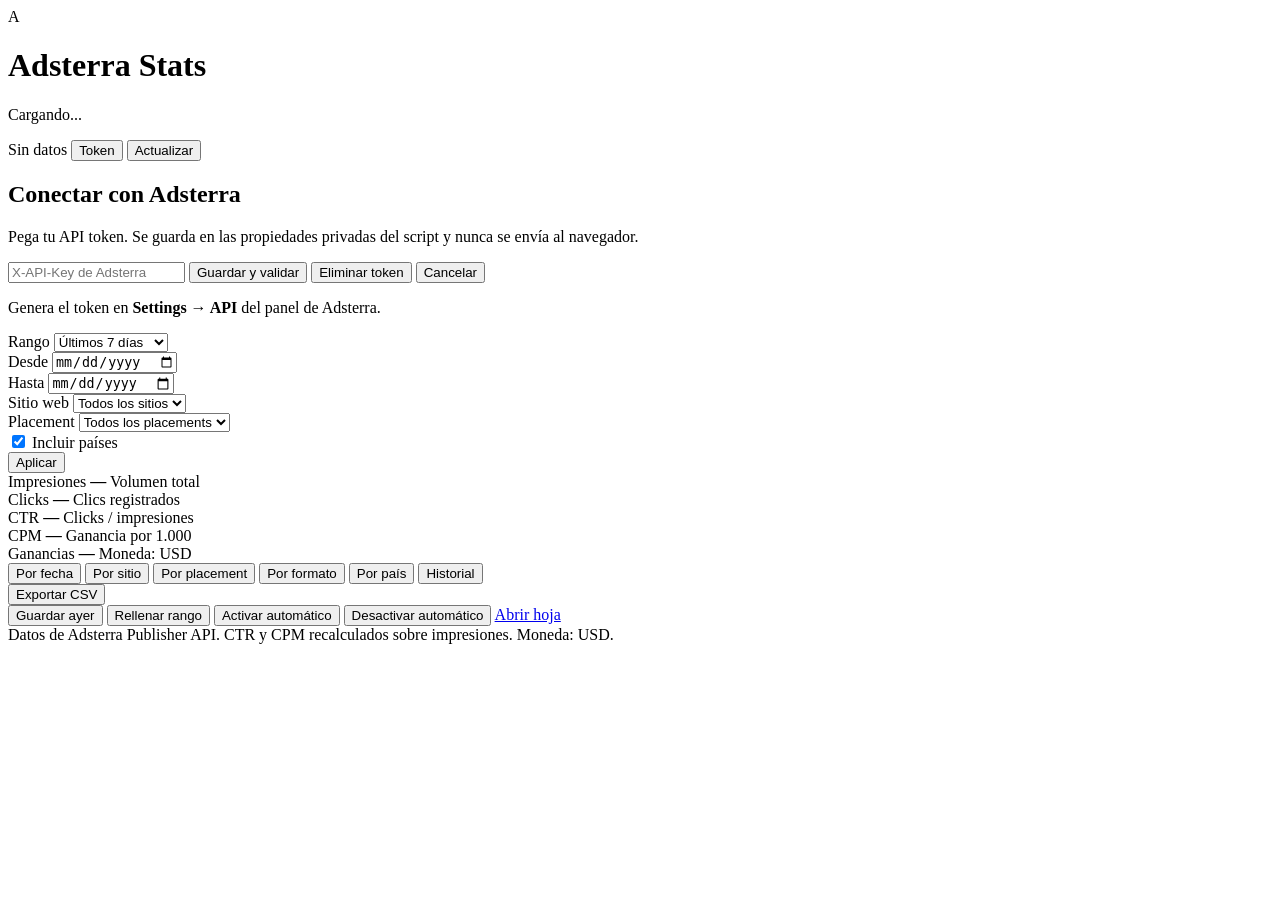
==== ganancias/index.html @ b7eae47b "Create index.html" ====
<!DOCTYPE html>
<html lang="es">
<head>
  <base target="_top">
  <meta charset="utf-8">
  <meta name="viewport" content="width=device-width, initial-scale=1">
  <title>Adsterra Stats</title>
  <link rel="stylesheet" href="style.css">
</head>
<body>
  <div class="app">
    <header class="topbar">
      <div class="brand">
        <div class="brand-mark">A</div>
        <div class="brand-text">
          <h1>Adsterra Stats</h1>
          <p id="rangeLabel" class="muted">Cargando...</p>
        </div>
      </div>
      <div class="topbar-actions">
        <span id="lastUpdate" class="pill">Sin datos</span>
        <button id="settingsBtn" class="btn btn-ghost" type="button">Token</button>
        <button id="refreshBtn" class="btn btn-primary" type="button">Actualizar</button>
      </div>
    </header>

    <section id="tokenPanel" class="panel token-panel hidden">
      <div class="panel-head">
        <h2>Conectar con Adsterra</h2>
        <p class="muted">Pega tu API token. Se guarda en las propiedades privadas del script y nunca se envía al navegador.</p>
      </div>
      <div class="token-form">
        <input id="tokenInput" type="password" class="input" placeholder="X-API-Key de Adsterra" autocomplete="off" spellcheck="false">
        <button id="saveTokenBtn" class="btn btn-primary" type="button">Guardar y validar</button>
        <button id="deleteTokenBtn" class="btn btn-ghost hidden" type="button">Eliminar token</button>
        <button id="cancelTokenBtn" class="btn btn-ghost hidden" type="button">Cancelar</button>
      </div>
      <p id="tokenMessage" class="message hidden"></p>
      <p class="hint">Genera el token en <strong>Settings &rarr; API</strong> del panel de Adsterra.</p>
    </section>

    <section class="panel filters">
      <div class="filter-group">
        <label for="presetSelect">Rango</label>
        <select id="presetSelect" class="input">
          <option value="today">Hoy</option>
          <option value="yesterday">Ayer</option>
          <option value="7d" selected>Últimos 7 días</option>
          <option value="30d">Últimos 30 días</option>
          <option value="thisMonth">Este mes</option>
          <option value="lastMonth">Mes pasado</option>
          <option value="custom">Personalizado</option>
        </select>
      </div>
      <div class="filter-group">
        <label for="startDate">Desde</label>
        <input id="startDate" type="date" class="input">
      </div>
      <div class="filter-group">
        <label for="finishDate">Hasta</label>
        <input id="finishDate" type="date" class="input">
      </div>
      <div class="filter-group grow">
        <label for="domainSelect">Sitio web</label>
        <select id="domainSelect" class="input">
          <option value="">Todos los sitios</option>
        </select>
      </div>
      <div class="filter-group grow">
        <label for="placementSelect">Placement</label>
        <select id="placementSelect" class="input">
          <option value="">Todos los placements</option>
        </select>
      </div>
      <div class="filter-group checkbox">
        <label><input id="includeCountries" type="checkbox" checked> Incluir países</label>
      </div>
      <button id="applyBtn" class="btn btn-primary" type="button">Aplicar</button>
    </section>

    <section id="kpis" class="kpis">
      <article class="kpi">
        <span class="kpi-label">Impresiones</span>
        <strong id="kpiImpressions" class="kpi-value">&mdash;</strong>
        <span class="kpi-foot">Volumen total</span>
      </article>
      <article class="kpi">
        <span class="kpi-label">Clicks</span>
        <strong id="kpiClicks" class="kpi-value">&mdash;</strong>
        <span class="kpi-foot">Clics registrados</span>
      </article>
      <article class="kpi">
        <span class="kpi-label">CTR</span>
        <strong id="kpiCtr" class="kpi-value">&mdash;</strong>
        <span class="kpi-foot">Clicks / impresiones</span>
      </article>
      <article class="kpi">
        <span class="kpi-label">CPM</span>
        <strong id="kpiCpm" class="kpi-value">&mdash;</strong>
        <span class="kpi-foot">Ganancia por 1.000</span>
      </article>
      <article class="kpi kpi-accent">
        <span class="kpi-label">Ganancias</span>
        <strong id="kpiRevenue" class="kpi-value">&mdash;</strong>
        <span class="kpi-foot">Moneda: USD</span>
      </article>
    </section>

    <section class="panel table-panel">
      <div class="table-head">
        <nav id="tabs" class="tabs" role="tablist">
          <button class="tab active" data-tab="daily" type="button">Por fecha</button>
          <button class="tab" data-tab="domains" type="button">Por sitio</button>
          <button class="tab" data-tab="placements" type="button">Por placement</button>
          <button class="tab" data-tab="formats" type="button">Por formato</button>
          <button class="tab" data-tab="countries" type="button">Por país</button>
          <button class="tab" data-tab="history" type="button">Historial</button>
        </nav>
        <div class="table-actions">
          <span id="tableCount" class="muted"></span>
          <button id="exportBtn" class="btn btn-ghost" type="button">Exportar CSV</button>
        </div>
      </div>

      <div id="statusBar" class="status hidden"></div>

      <div id="historyTools" class="history-tools hidden">
        <div id="historyStatus" class="muted"></div>
        <div class="history-buttons">
          <button id="saveYesterdayBtn" class="btn btn-primary" type="button">Guardar ayer</button>
          <button id="backfillBtn" class="btn btn-ghost" type="button">Rellenar rango</button>
          <button id="installTriggerBtn" class="btn btn-ghost" type="button">Activar automático</button>
          <button id="removeTriggerBtn" class="btn btn-ghost" type="button">Desactivar automático</button>
          <a id="openSheetLink" class="btn btn-ghost hidden" href="#" target="_blank" rel="noopener">Abrir hoja</a>
        </div>
      </div>

      <div id="tableWrap" class="table-wrap"></div>
    </section>

    <footer class="footer muted">
      Datos de Adsterra Publisher API. CTR y CPM recalculados sobre impresiones. Moneda: USD.
    </footer>
  </div>

  <div id="toast" class="toast hidden"></div><script src="javascript.js"></script>
</body>
</html>
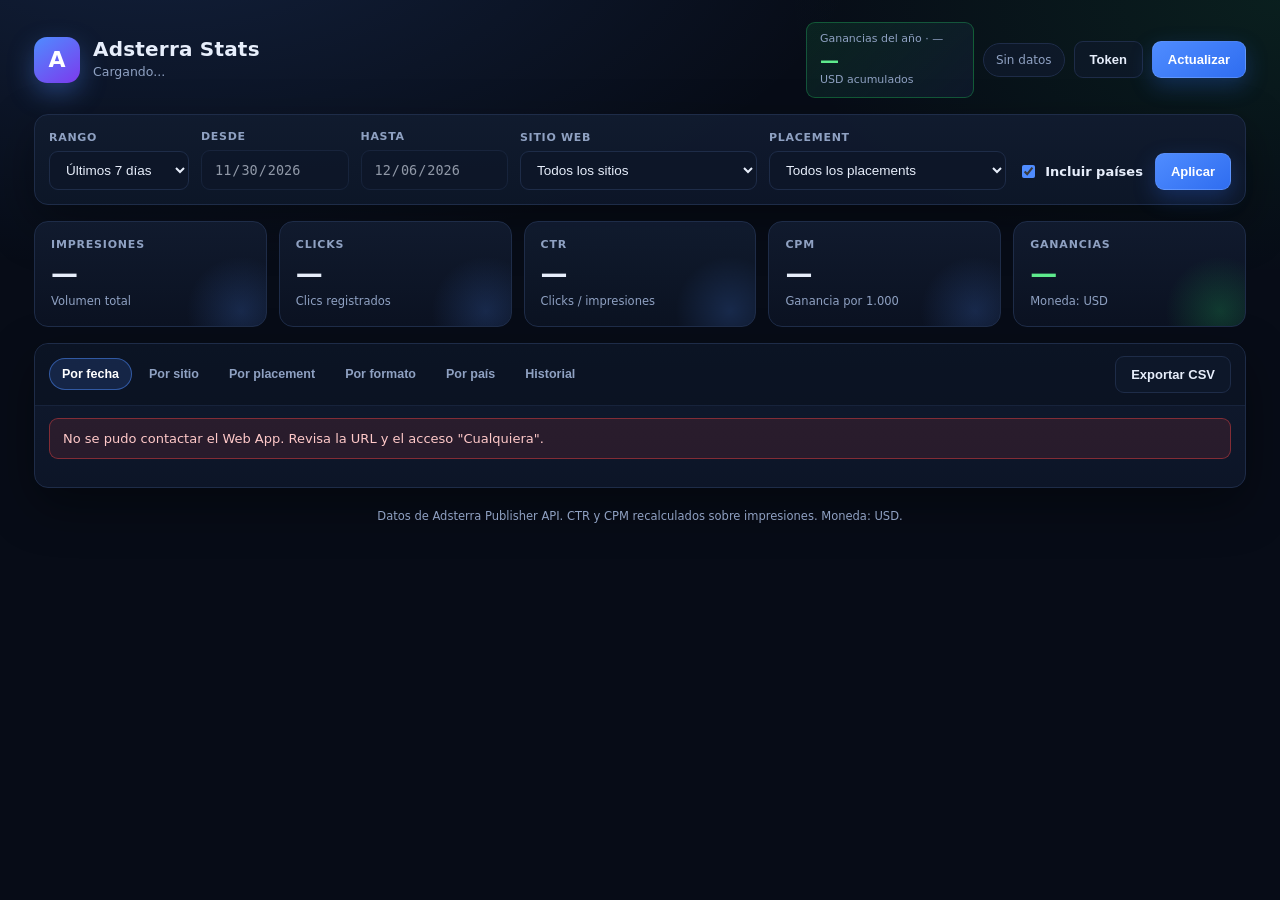
==== commit 1bc01e0c: "Add files via upload" ====
--- a/ganancias/index.html
+++ b/ganancias/index.html
@@ -18,6 +18,11 @@
         </div>
       </div>
       <div class="topbar-actions">
+        <div class="annual-balance" aria-live="polite">
+          <span class="annual-balance-label">Ganancias del año · <span id="annualRevenueYear">—</span></span>
+          <strong id="annualRevenue" class="annual-balance-value">&mdash;</strong>
+          <span class="annual-balance-foot">USD acumulados</span>
+        </div>
         <span id="lastUpdate" class="pill">Sin datos</span>
         <button id="settingsBtn" class="btn btn-ghost" type="button">Token</button>
         <button id="refreshBtn" class="btn btn-primary" type="button">Actualizar</button>
@@ -48,6 +53,7 @@
           <option value="7d" selected>Últimos 7 días</option>
           <option value="30d">Últimos 30 días</option>
           <option value="thisMonth">Este mes</option>
+          <option value="thisYear">Este año</option>
           <option value="lastMonth">Mes pasado</option>
           <option value="custom">Personalizado</option>
         </select>
--- a/ganancias/style.css
+++ b/ganancias/style.css
@@ -0,0 +1,623 @@
+
+  :root {
+    color-scheme: dark;
+    --bg: #070c17;
+    --bg-soft: #0b1222;
+    --panel: #101a2e;
+    --panel-2: #0d1628;
+    --border: #1e2c48;
+    --border-soft: #17233b;
+    --text: #e7eefb;
+    --muted: #8fa1c2;
+    --primary: #4f8cff;
+    --primary-2: #2f6df0;
+    --accent: #22c55e;
+    --warn: #f59e0b;
+    --danger: #ef4444;
+    --info: #38bdf8;
+    --radius: 14px;
+    --radius-sm: 9px;
+    --shadow: 0 18px 48px rgba(0, 0, 0, 0.38);
+  }
+
+  * { box-sizing: border-box; }
+
+  html, body {
+    margin: 0;
+    padding: 0;
+    background:
+      radial-gradient(1200px 600px at 12% -10%, rgba(79, 140, 255, 0.16), transparent 60%),
+      radial-gradient(900px 500px at 100% 0%, rgba(34, 197, 94, 0.10), transparent 55%),
+      var(--bg);
+    color: var(--text);
+    font-family: "Segoe UI", system-ui, -apple-system, BlinkMacSystemFont, Roboto, Arial, sans-serif;
+    font-size: 14px;
+    line-height: 1.5;
+    min-height: 100vh;
+  }
+
+  h1, h2, p { margin: 0; }
+
+  .app {
+    width: 100%;
+    max-width: 1440px;
+    margin: 0 auto;
+    padding: 22px clamp(14px, 3vw, 34px) 40px;
+    display: flex;
+    flex-direction: column;
+    gap: 16px;
+  }
+
+  .muted { color: var(--muted); }
+  .hidden { display: none !important; }
+
+  .topbar {
+    display: flex;
+    align-items: center;
+    justify-content: space-between;
+    gap: 16px;
+    flex-wrap: wrap;
+  }
+
+  .brand {
+    display: flex;
+    align-items: center;
+    gap: 13px;
+    min-width: 0;
+  }
+
+  .brand-mark {
+    width: 46px;
+    height: 46px;
+    border-radius: 13px;
+    display: grid;
+    place-items: center;
+    font-weight: 800;
+    font-size: 22px;
+    color: #fff;
+    background: linear-gradient(145deg, var(--primary), #7c3aed);
+    box-shadow: 0 10px 26px rgba(79, 140, 255, 0.35);
+    flex: 0 0 auto;
+  }
+
+  .brand-text h1 {
+    font-size: 20px;
+    letter-spacing: 0.2px;
+    line-height: 1.15;
+  }
+
+  .brand-text p {
+    font-size: 12.5px;
+    margin-top: 2px;
+    white-space: nowrap;
+    overflow: hidden;
+    text-overflow: ellipsis;
+    max-width: 60vw;
+  }
+
+  .topbar-actions {
+    display: flex;
+    align-items: center;
+    gap: 9px;
+    flex-wrap: wrap;
+  }
+
+  .annual-balance {
+    display: flex;
+    flex-direction: column;
+    gap: 1px;
+    min-width: 168px;
+    padding: 8px 13px;
+    border: 1px solid rgba(34, 197, 94, 0.35);
+    border-radius: var(--radius-sm);
+    background: linear-gradient(135deg, rgba(34, 197, 94, 0.12), rgba(16, 26, 46, 0.82));
+  }
+
+  .annual-balance-label,
+  .annual-balance-foot {
+    color: var(--muted);
+    font-size: 11px;
+  }
+
+  .annual-balance-value {
+    color: #5eea8d;
+    font-size: 19px;
+    line-height: 1.2;
+    font-variant-numeric: tabular-nums;
+  }
+
+  .pill {
+    display: inline-flex;
+    align-items: center;
+    gap: 7px;
+    padding: 7px 12px;
+    border-radius: 999px;
+    border: 1px solid var(--border);
+    background: rgba(16, 26, 46, 0.7);
+    color: var(--muted);
+    font-size: 12px;
+    white-space: nowrap;
+  }
+
+  .panel {
+    background: linear-gradient(180deg, rgba(17, 27, 47, 0.96), rgba(13, 22, 40, 0.96));
+    border: 1px solid var(--border);
+    border-radius: var(--radius);
+    box-shadow: var(--shadow);
+  }
+
+  .token-panel {
+    padding: 18px;
+    display: flex;
+    flex-direction: column;
+    gap: 12px;
+    border-color: rgba(79, 140, 255, 0.45);
+  }
+
+  .panel-head h2 {
+    font-size: 16px;
+    margin-bottom: 4px;
+  }
+
+  .panel-head p { font-size: 13px; }
+
+  .token-form {
+    display: flex;
+    gap: 10px;
+    flex-wrap: wrap;
+  }
+
+  .token-form .input { flex: 1 1 320px; }
+
+  .hint { font-size: 12px; color: var(--muted); }
+
+  .filters {
+    padding: 14px;
+    display: flex;
+    align-items: flex-end;
+    gap: 12px;
+    flex-wrap: wrap;
+  }
+
+  .filter-group {
+    display: flex;
+    flex-direction: column;
+    gap: 5px;
+    min-width: 132px;
+  }
+
+  .filter-group.grow { flex: 1 1 190px; }
+
+  .filter-group.checkbox {
+    flex-direction: row;
+    align-items: center;
+    min-width: auto;
+    padding-bottom: 9px;
+  }
+
+  .filter-group.checkbox label {
+    display: inline-flex;
+    align-items: center;
+    gap: 7px;
+    text-transform: none;
+    letter-spacing: 0;
+    font-size: 13px;
+    color: var(--text);
+    cursor: pointer;
+  }
+
+  .filter-group.checkbox input { accent-color: var(--primary); }
+
+  label {
+    font-size: 11px;
+    text-transform: uppercase;
+    letter-spacing: 0.7px;
+    color: var(--muted);
+    font-weight: 600;
+  }
+
+  .input {
+    width: 100%;
+    padding: 10px 12px;
+    border-radius: var(--radius-sm);
+    border: 1px solid var(--border);
+    background: var(--panel-2);
+    color: var(--text);
+    font-size: 13.5px;
+    outline: none;
+    transition: border-color 0.15s ease, box-shadow 0.15s ease;
+  }
+
+  .input:focus {
+    border-color: var(--primary);
+    box-shadow: 0 0 0 3px rgba(79, 140, 255, 0.18);
+  }
+
+  .input:disabled {
+    opacity: 0.6;
+    cursor: not-allowed;
+  }
+
+  select.input { cursor: pointer; }
+
+  .btn {
+    display: inline-flex;
+    align-items: center;
+    justify-content: center;
+    gap: 8px;
+    padding: 10px 15px;
+    border-radius: var(--radius-sm);
+    border: 1px solid transparent;
+    font-size: 13px;
+    font-weight: 600;
+    color: var(--text);
+    background: var(--panel-2);
+    cursor: pointer;
+    text-decoration: none;
+    transition: transform 0.12s ease, background 0.15s ease, border-color 0.15s ease, opacity 0.15s ease;
+    white-space: nowrap;
+  }
+
+  .btn:hover { transform: translateY(-1px); }
+  .btn:active { transform: translateY(0); }
+
+  .btn:disabled {
+    opacity: 0.55;
+    cursor: not-allowed;
+    transform: none;
+  }
+
+  .btn-primary {
+    background: linear-gradient(145deg, var(--primary), var(--primary-2));
+    border-color: rgba(255, 255, 255, 0.12);
+    color: #fff;
+    box-shadow: 0 8px 22px rgba(47, 109, 240, 0.28);
+  }
+
+  .btn-ghost {
+    background: rgba(16, 26, 46, 0.6);
+    border-color: var(--border);
+    color: var(--text);
+  }
+
+  .btn-ghost:hover { border-color: rgba(79, 140, 255, 0.55); }
+
+  .kpis {
+    display: grid;
+    grid-template-columns: repeat(5, minmax(0, 1fr));
+    gap: 12px;
+  }
+
+  .kpi {
+    position: relative;
+    overflow: hidden;
+    padding: 15px 16px;
+    border-radius: var(--radius);
+    border: 1px solid var(--border);
+    background: linear-gradient(180deg, rgba(17, 27, 47, 0.95), rgba(11, 18, 34, 0.95));
+    display: flex;
+    flex-direction: column;
+    gap: 5px;
+    min-height: 104px;
+  }
+
+  .kpi::after {
+    content: "";
+    position: absolute;
+    inset: auto -30px -40px auto;
+    width: 110px;
+    height: 110px;
+    border-radius: 50%;
+    background: radial-gradient(circle, rgba(79, 140, 255, 0.18), transparent 70%);
+    pointer-events: none;
+  }
+
+  .kpi-accent::after {
+    background: radial-gradient(circle, rgba(34, 197, 94, 0.22), transparent 70%);
+  }
+
+  .kpi-label {
+    font-size: 11px;
+    text-transform: uppercase;
+    letter-spacing: 0.8px;
+    color: var(--muted);
+    font-weight: 700;
+  }
+
+  .kpi-value {
+    font-size: clamp(20px, 2.4vw, 27px);
+    font-weight: 800;
+    letter-spacing: -0.4px;
+    line-height: 1.1;
+  }
+
+  .kpi-accent .kpi-value { color: #5eea8d; }
+
+  .kpi-foot {
+    font-size: 11.5px;
+    color: var(--muted);
+    margin-top: auto;
+  }
+
+  .table-panel { overflow: hidden; }
+
+  .table-head {
+    display: flex;
+    align-items: center;
+    justify-content: space-between;
+    gap: 12px;
+    flex-wrap: wrap;
+    padding: 12px 14px;
+    border-bottom: 1px solid var(--border-soft);
+    background: rgba(9, 15, 28, 0.55);
+  }
+
+  .tabs {
+    display: flex;
+    gap: 4px;
+    flex-wrap: wrap;
+  }
+
+  .tab {
+    border: 1px solid transparent;
+    background: transparent;
+    color: var(--muted);
+    padding: 8px 12px;
+    border-radius: 999px;
+    font-size: 12.5px;
+    font-weight: 600;
+    cursor: pointer;
+    transition: color 0.15s ease, background 0.15s ease, border-color 0.15s ease;
+    white-space: nowrap;
+  }
+
+  .tab:hover { color: var(--text); background: rgba(79, 140, 255, 0.08); }
+
+  .tab.active {
+    color: #fff;
+    background: rgba(79, 140, 255, 0.16);
+    border-color: rgba(79, 140, 255, 0.5);
+  }
+
+  .table-actions {
+    display: flex;
+    align-items: center;
+    gap: 10px;
+    font-size: 12px;
+  }
+
+  .status {
+    margin: 12px 14px 0;
+    padding: 10px 13px;
+    border-radius: var(--radius-sm);
+    font-size: 13px;
+    border: 1px solid var(--border);
+    background: rgba(56, 189, 248, 0.08);
+    color: #bfe7ff;
+  }
+
+  .status.error {
+    background: rgba(239, 68, 68, 0.12);
+    border-color: rgba(239, 68, 68, 0.45);
+    color: #ffc9c9;
+  }
+
+  .status.success {
+    background: rgba(34, 197, 94, 0.12);
+    border-color: rgba(34, 197, 94, 0.45);
+    color: #b9f6cf;
+  }
+
+  .status.warn {
+    background: rgba(245, 158, 11, 0.12);
+    border-color: rgba(245, 158, 11, 0.45);
+    color: #ffe1a8;
+  }
+
+  .history-tools {
+    margin: 12px 14px 0;
+    padding: 13px;
+    border: 1px solid var(--border);
+    border-radius: var(--radius-sm);
+    background: rgba(9, 15, 28, 0.55);
+    display: flex;
+    flex-direction: column;
+    gap: 10px;
+  }
+
+  .history-buttons {
+    display: flex;
+    gap: 8px;
+    flex-wrap: wrap;
+  }
+
+  .table-wrap {
+    width: 100%;
+    overflow: auto;
+    max-height: 66vh;
+    padding: 12px 14px 16px;
+  }
+
+  table {
+    width: 100%;
+    border-collapse: separate;
+    border-spacing: 0;
+    font-size: 13px;
+    min-width: 720px;
+  }
+
+  thead th {
+    position: sticky;
+    top: 0;
+    z-index: 2;
+    text-align: left;
+    padding: 10px 12px;
+    background: #0c1527;
+    color: var(--muted);
+    font-size: 11px;
+    text-transform: uppercase;
+    letter-spacing: 0.65px;
+    border-bottom: 1px solid var(--border);
+    white-space: nowrap;
+  }
+
+  thead th.num {
+    text-align: right;
+  }
+
+  thead th.sortable { cursor: pointer; user-select: none; }
+  thead th.sortable:hover { color: var(--text); }
+
+  thead th.sorted-asc::after,
+  thead th.sorted-desc::after {
+    content: "";
+    display: inline-block;
+    margin-left: 6px;
+    border: 4px solid transparent;
+  }
+
+  thead th.sorted-asc::after {
+    border-bottom-color: var(--primary);
+    transform: translateY(-2px);
+  }
+
+  thead th.sorted-desc::after {
+    border-top-color: var(--primary);
+    transform: translateY(2px);
+  }
+
+  tbody td {
+    padding: 10px 12px;
+    border-bottom: 1px solid rgba(30, 44, 72, 0.55);
+    white-space: nowrap;
+  }
+
+  tbody tr:hover td { background: rgba(79, 140, 255, 0.055); }
+
+  td.num, th.num { text-align: right; font-variant-numeric: tabular-nums; }
+
+  tfoot td {
+    padding: 11px 12px;
+    background: rgba(79, 140, 255, 0.08);
+    border-top: 1px solid rgba(79, 140, 255, 0.35);
+    font-weight: 800;
+    white-space: nowrap;
+  }
+
+  tfoot .total-label { color: #cfe0ff; text-transform: uppercase; font-size: 11px; letter-spacing: 0.7px; }
+
+  .badge {
+    display: inline-flex;
+    align-items: center;
+    padding: 3px 9px;
+    border-radius: 999px;
+    font-size: 11px;
+    font-weight: 700;
+    border: 1px solid var(--border);
+    background: rgba(79, 140, 255, 0.12);
+    color: #cfe0ff;
+  }
+
+  .badge-popunder { background: rgba(79, 140, 255, 0.14); color: #bcd4ff; }
+  .badge-social-bar { background: rgba(34, 197, 94, 0.14); color: #a9f0c2; border-color: rgba(34, 197, 94, 0.4); }
+  .badge-native-banner { background: rgba(168, 85, 247, 0.16); color: #ddc4ff; border-color: rgba(168, 85, 247, 0.4); }
+  .badge-banner { background: rgba(245, 158, 11, 0.14); color: #ffe0a3; border-color: rgba(245, 158, 11, 0.4); }
+  .badge-direct-link { background: rgba(56, 189, 248, 0.14); color: #b9e8ff; border-color: rgba(56, 189, 248, 0.4); }
+  .badge-interstitial, .badge-vignette { background: rgba(236, 72, 153, 0.14); color: #ffc6e1; border-color: rgba(236, 72, 153, 0.4); }
+
+  .bar-cell { width: 140px; }
+
+  .bar {
+    width: 100%;
+    height: 8px;
+    border-radius: 999px;
+    background: rgba(79, 140, 255, 0.14);
+    overflow: hidden;
+  }
+
+  .bar span {
+    display: block;
+    height: 100%;
+    border-radius: 999px;
+    background: linear-gradient(90deg, var(--primary), var(--accent));
+  }
+
+  .empty {
+    padding: 46px 18px;
+    text-align: center;
+    color: var(--muted);
+    font-size: 13.5px;
+    border: 1px dashed var(--border);
+    border-radius: var(--radius-sm);
+  }
+
+  .message {
+    font-size: 13px;
+    padding: 9px 12px;
+    border-radius: var(--radius-sm);
+    border: 1px solid var(--border);
+    background: rgba(56, 189, 248, 0.08);
+    color: #bfe7ff;
+  }
+
+  .message.error {
+    background: rgba(239, 68, 68, 0.12);
+    border-color: rgba(239, 68, 68, 0.45);
+    color: #ffc9c9;
+  }
+
+  .message.success {
+    background: rgba(34, 197, 94, 0.12);
+    border-color: rgba(34, 197, 94, 0.45);
+    color: #b9f6cf;
+  }
+
+  .message.info {
+    background: rgba(56, 189, 248, 0.08);
+    border-color: rgba(56, 189, 248, 0.4);
+    color: #bfe7ff;
+  }
+
+  .footer {
+    text-align: center;
+    font-size: 11.5px;
+    padding-top: 4px;
+  }
+
+  .toast {
+    position: fixed;
+    right: 18px;
+    bottom: 18px;
+    z-index: 50;
+    max-width: min(420px, calc(100vw - 36px));
+    padding: 12px 16px;
+    border-radius: 11px;
+    border: 1px solid var(--border);
+    background: #111c31;
+    color: var(--text);
+    box-shadow: var(--shadow);
+    font-size: 13px;
+  }
+
+  .toast.error { border-color: rgba(239, 68, 68, 0.6); }
+  .toast.success { border-color: rgba(34, 197, 94, 0.6); }
+
+  body.is-loading .kpi-value { opacity: 0.55; }
+
+  @media (max-width: 1080px) {
+    .kpis { grid-template-columns: repeat(3, minmax(0, 1fr)); }
+  }
+
+  @media (max-width: 760px) {
+    .app { padding: 16px 12px 30px; }
+    .kpis { grid-template-columns: repeat(2, minmax(0, 1fr)); }
+    .brand-text p { max-width: 70vw; }
+    .table-head { align-items: flex-start; }
+    .table-wrap { max-height: none; }
+    .topbar-actions { width: 100%; justify-content: flex-end; }
+  }
+
+  @media (max-width: 460px) {
+    .kpis { grid-template-columns: 1fr; }
+    .filter-group, .filter-group.grow { flex: 1 1 100%; }
+  }
